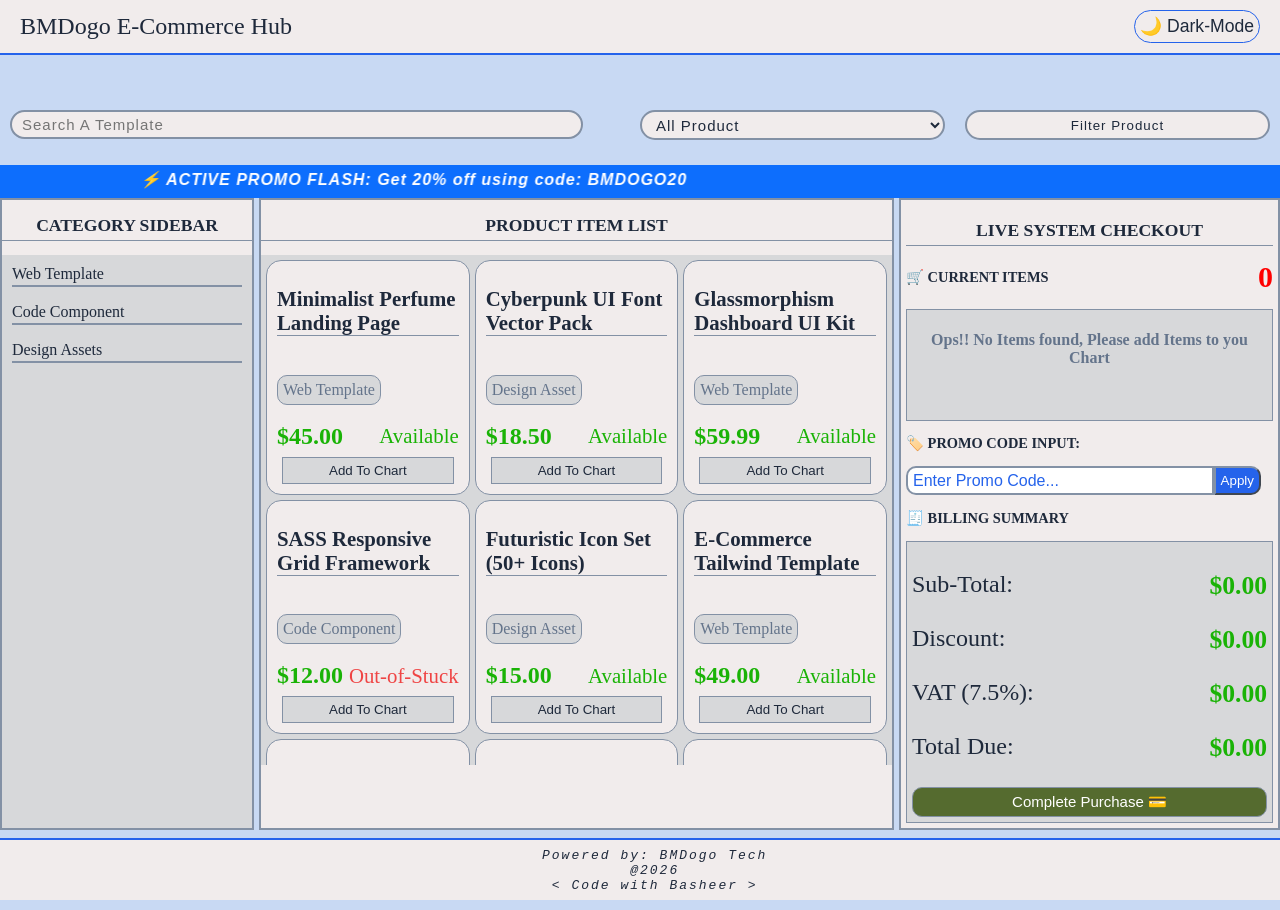
==== index.html @ f93b7fa3 "Rename product.html to index.html" ====
<!DOCTYPE html>
<html lang="en">
<head>
    <meta charset="UTF-8">
    <meta name="viewport" content="width=device-width, initial-scale=1.0">
    <title>BMDOGO E-COMMERCE HUB</title>
    <link rel="stylesheet" href="product.css">
</head>
<body class="dar">
        <!-- === HEADER OF THE WEBSITE ==== -->
        <header>
        <div class="main-header">
            <span class="brandName">BMDogo E-Commerce Hub</span>
            <button id="toggleTheme">🌙 Dark-Mode</button>
        </div>
        <!-- ====SUB WEBSTIE HEADER -->
        <div class="sub-header">
            <input type="text" placeholder="Search A Template" id="search-item">
            <form action="#">
            <select name="filterProduct" id="filter-item">
                <option value="All">All Product</option>
                <option value="WebDev">Web Template</option>
                <option value="Available">Available Product</option>
                <option value="Unavailable">Out-Of-Stock</option>
            </select>
            </form>
             <button id="filter">Filter Product</button>
        </div>
        <!-- ==== ACTIVE PROMO FLASH SECTION ==== -->
         <section class="promo">
            <marquee behavior="alternate" direction="right">⚡ ACTIVE PROMO FLASH: Get 20% off using code: BMDOGO20</marquee>
         </section>
        </header>

        <!-- ===== MAIN WEB BODY PAGE ====== -->
         <main>
            <section class="product-section category">
                <h2>Category sidebar</h2> 
                <div class="category-item">
                    <span>Web Template</span>
                    <span>Code Component</span>
                    <span>Design Assets</span> 
                </div>
            </section>
            <section class="product-section product-item">
                <h2>product item list</h2>
                <div class="item-list" id="item-list">
                    
                </div>
            </section>
            <section class="product-section live-stream">
                <h2>live system checkout</h2>
                <div class="current-items">
                    <h3>🛒 CURRENT ITEMS <span id="totalAdd">0</span></h3>
                    <div class="current-item" id="current-item">
                    </div>
                </div>
                <div class="promo-input">
                    <h3>🏷️ PROMO CODE INPUT:</h3>
                    <span class="inputs">
                    <input type="text" id="promoCode" placeholder="Enter Promo Code...">
                    <button id="enterPromo">Apply</button>
                    </span>
                </div>
                <div class="bill-summary">
                    <h3>🧾 BILLING SUMMARY</h3>
                    <div class="bill-grid">
                        <p>Sub-Total: <span id="subTotal">0.00</span></p>
                        <p>Discount: <span id="discount">0.00</span></p>
                        <p>VAT (7.5%): <span id="VAT">0.00</span></p>
                        <p>Total Due: <span id="total">0.00</span></p>
                        <button id="complete">Complete Purchase 💳</button>
                    </div>
                </div>
            </section>
         </main>
         <footer>

            <pre> 
   Powered by: BMDogo Tech
            @2026
    < Code with Basheer >
            </pre>
         </footer>

<script src="product.js"></script>
</body>
</html>
---- product.css ----
/* ☀️ LIGHT THEME SYSTEM */
:root {
    --bg-main: #c8d9f3;
    --bg-card: #f1ecec;
    --bg-sidebar: #d7d8da;
    --bg-announcement: #0d6efd;
    
    --text-primary: #1e293b;
    --text-muted: #64748b;
    --text-inverse: #ffffff;
    
    --accent: #2563eb;
    --accent-hover: #1d4ed8;
    --border: #8391a5;
    --danger: #ef4444;
    --success: #1ab306;
}

/* 🌙 DARK THEME SYSTEM */
.dark-Mode {
    --bg-main: #0f172a;
    --bg-card: #1e293b;
    --bg-sidebar: #3a4961;
    --bg-announcement: #1e3a8a;
    
    --text-primary: #f8fafc;
    --text-muted: #94a3b8;
    --text-inverse: #ffffff;
    
    --accent: #3b82f6;
    --accent-hover: #60a5fa;
    --border: #758294;
    --danger: #f87171;
    --success: #4ade80;
}
body{
    margin: 0;
    padding: 0;
    background: var(--bg-main);
    width: 100%;
    height: auto;
    position: relative;
}
header{
    display: flex;
    flex-direction: column;
    gap: 15px;
    position: relative;
}
header .main-header{
    display: flex;
    align-items: center;
    justify-content: space-between;
    background: var(--bg-card);
    padding: 10px 20px;
    border-bottom: 2px solid var(--accent);
    position: fixed;
    top: 0;
    width: 100%;
    z-index: 1;
    overflow: hidden;
}
.main-header .brandName{
    font-size: clamp(20px, 2vw, 1.5em);
    color: var(--text-primary);
}
.main-header button{
   background: var(--bg-card);
   color: var(--text-primary);
   border: 1px solid var(--accent);
   border-radius: 20px;
   padding: 5px;
   font-size: clamp(14px, 2vw, 1.1em);
   cursor: pointer;
   margin-right: 40px;
}
header .sub-header{
    display: grid;
    grid-template-columns: 2fr 1fr 1fr;
    gap: 20px;
    padding: 10px;
    position: relative;
    margin-top: 100px;
}
.sub-header input{
    width: 90%;
    height: 25px;
    outline: none;
    padding: 0 10px;
    background: var(--bg-card);
    border: 2px solid var(--border);
    border-radius: 15px;
    color: var(--text-primary);
    letter-spacing: 1px;
    font-size: 15px;
}
.sub-header select{
    width: 100%;
    height: 30px;
    outline: none;
    padding: 0 10px;
    background: var(--bg-card);
    border: 2px solid var(--border);
    border-radius: 15px;
    color: var(--text-primary);
    letter-spacing: 1px;
    font-size: 15px;
    cursor: pointer;
}
.sub-header button{
    white-space: nowrap;
    outline: none;
    width: 100%;
    height: 30px;
    padding: 0 10px;
    background: var(--bg-card);
    border: 2px solid var(--border);
    border-radius: 15px;
    color: var(--text-primary);
    letter-spacing: 1px;
    cursor: pointer;
}
header .promo{
    background: var(--bg-announcement);
    font-family: 'Segoe UI', Tahoma, Geneva, Verdana, sans-serif;
    color: var(--text-inverse);
    font-weight: 700;
    letter-spacing: 1px;
    padding: 5px;
    font-style: oblique;
}
/* ==== MAIN WEB-PAGE CONTENT STYLING ====*/
main{
    display: grid;
    grid-template-columns: .8fr 2fr 1.2fr;
    gap: 5px;
    margin-bottom: 5em;
}
/* ==== RESPONSIVENESS OF MAIN PAGE === */
@media (max-width: 768px){
    main{
        grid-template-columns: 1fr;
    }
}

main .product-section{
    background: var(--bg-card);
    border: 2px solid var(--border);
    overflow: hidden;
}
.product-section h2{
    color: var(--text-primary);
    text-align: center;
    text-transform: uppercase;
    font-size: 1.1em;
    border-bottom: 1px solid var(--border);
    padding-bottom: 4px;
}

/* ===== CATEGORY SIDEBAR DESIGN ==== */
.category-item{
    display: flex;
    flex-direction: column;
    background: var(--bg-sidebar);
    padding: 10px;
    gap: 1em;
    color: var(--text-primary);
    height: 100%;
}
.category-item span{
    border-bottom: 2px solid var(--border);
    padding-bottom: 2px;
    cursor: pointer;
    transition: transform 0.2s, border-botom 0.2s;
}
.category-item span:hover{
   transform: translateX(4px);
   border-bottom: 2px solid var(--accent-hover);
   text-transform: uppercase;
}

/* ===== ITEMS LIST DESIGN ==== */
.item-list{
    background: var(--bg-sidebar);
    height: 100%;
    max-height: 500px;
    display: grid;
    grid-template-columns: repeat(auto-fit, minmax(200px, 1fr));
    gap: 5px;
    padding: 5px;
    overflow: auto;
}
.item-list .item{
    background: var(--bg-card);
    border: 1px solid var(--border);
    border-radius: 10px;
}

/* ==== LIVE STREAM DESIGN ==== */

.live-stream{
    padding: 5px;
}
.live-stream h3{
    color: var(--text-primary);
    font-size: 0.9em;
}
.current-item{
    background: var(--bg-sidebar);
    display: flex;
    flex-direction: column;
    gap: 10px;
    padding: 5px;
    height: 100px;
    max-height: 500px;
    overflow: auto;
    border: 1px solid var(--border);
}
.current-items h3{
    display: flex;
    justify-content: space-between;
    align-items: center;
}
.current-items h3 span{
    font-size: clamp(30px, 2vw, 3em);
}
.current-list{
    display: flex;
    justify-content: space-between;
    align-items: center;
    border-bottom: 1px solid var(--border);
    padding: 2px;
}
.current-list span{
    color: var(--text-primary);
   font-size: clamp(15px, 2vw, 1.2em);
    letter-spacing: 1px;
}
.current-list #proPrice{
    color: var(--success);
    font-weight: 700;
   font-size: clamp(20px, 2vw, 1.5em);
}
.current-list .delete{
    cursor: pointer;
    background: var(--bg-card);
    padding: 0 1px;
    border: 1px solid var(--border);
    border-radius: 5px;
    font-size: 12px;
    transition: 0.2s;
}
.current-list #delete:hover{
   background: var(--accent-hover);
}

/* ==== PROMO INPUT DESIGN ===== */
.promo-input .inputs{
    display: flex;
    align-items: center;
}
.inputs input{
    width: 80%;
    outline: none;
    padding: 0 5px;
    height: 25px;
    border-radius: 10px 0 0 10px;
    border: 2px solid var(--border);
    font-weight: 50 0;
    font-size: 1em;
}
.inputs input::placeholder{
    color: var(--accent);
}
.inputs button{
    padding: 5px;
    border-radius: 0 10px 10px 0;
    border: 2px outset var(--border);
    background: var(--accent);
    cursor: pointer;
    color: white;
    transition: 0.2s;
}
.inputs button:hover{
    background: var(--accent-hover);
}
/* ===== BILLING SECTION DESIGN ===== */
.bill-summary .bill-grid{
    background: var(--bg-sidebar);
    padding: 5px;
    border: 1px solid var(--border);
}
.bill-grid p{
    display: flex;
    justify-content: space-between;
    color: var(--text-primary);
    font-size: clamp(18px, 2vw, 1.5em);
}
.bill-grid p span{
    color: var(--success);
    font-weight: 700;
    font-size: clamp(22px, 2vw, 1.5em);
}
.bill-grid button{
    width: 100%;
    padding: 5px;
    text-align: center;
    border: 1px solid var(--border);
    background: darkolivegreen;
    border-radius: 10px;
    color: white;
    font-size: 15px;
    transition: 0.2s;
    cursor: pointer;
}
.bill-grid button:hover{
    background: rgb(113, 139, 68);
}
footer{
    width: 100%;
    display: flex;
    align-items: center;
    justify-content: center;
    background: var(--bg-card);
    height: 60px;
    position: fixed;
    bottom: 0;
    border-top: 2px solid var(--accent);
}
footer pre{
    color: var(--text-primary);
    letter-spacing: 2px;
    font-style: italic;
}

/* ===== DYNAMIC CSS STYLE OF JS INJECTED ELEMENTS ===== */
.item-list .item-card{
    background: var(--bg-card);
    border-radius: 15px;
    border: 1px solid var(--border);
    padding: 5px 10px;
    display: flex;
    flex-direction: column;
    height: fit-content;
    gap: 2px;
}
.item-card h3{
    color: var(--text-primary);
    font-size: clamp(10px, 3vw, 1.3em);
    border-bottom: 1px solid var(--border);
}
.item-card p{
    background: var(--bg-sidebar);
    display: flex;
    align-self: flex-start;
    padding: 5px;
    border: 1px solid var(--border);
    border-radius: 10px;
    color: var(--text-muted);
    user-select: none;
    transition:  0.2s;
}
.item-card p:hover{
    color: var(--text-primary);
}
.item-info{
    display: flex;
    justify-content: space-between;
    align-items: center;
}
.item-info .price{
    color: var(--success);
    font-weight: 800;
    font-size: clamp(22px, 2vw, 1.5em);
}
.item-info .available{
    color: var(--success);
    font-size: clamp(18px, 2vw, 1.3em);
}
.item-info .unavailable{
    color: var(--danger);
    font-size: clamp(18px, 2vw, 1.3em);
}
.add-btn{
    background: var(--bg-sidebar);
    color: var(--text-primary);
    border: 1px solid var(--border);
    padding: 5px;
    margin: 5px;
    cursor: pointer;
    transition: 0.2s;
}
.add-btn:hover{
    background: var(--bg-main);
}

.nothing-Alert{
    text-align: center;
    color: var(--text-muted);
    font-weight: 700;
}
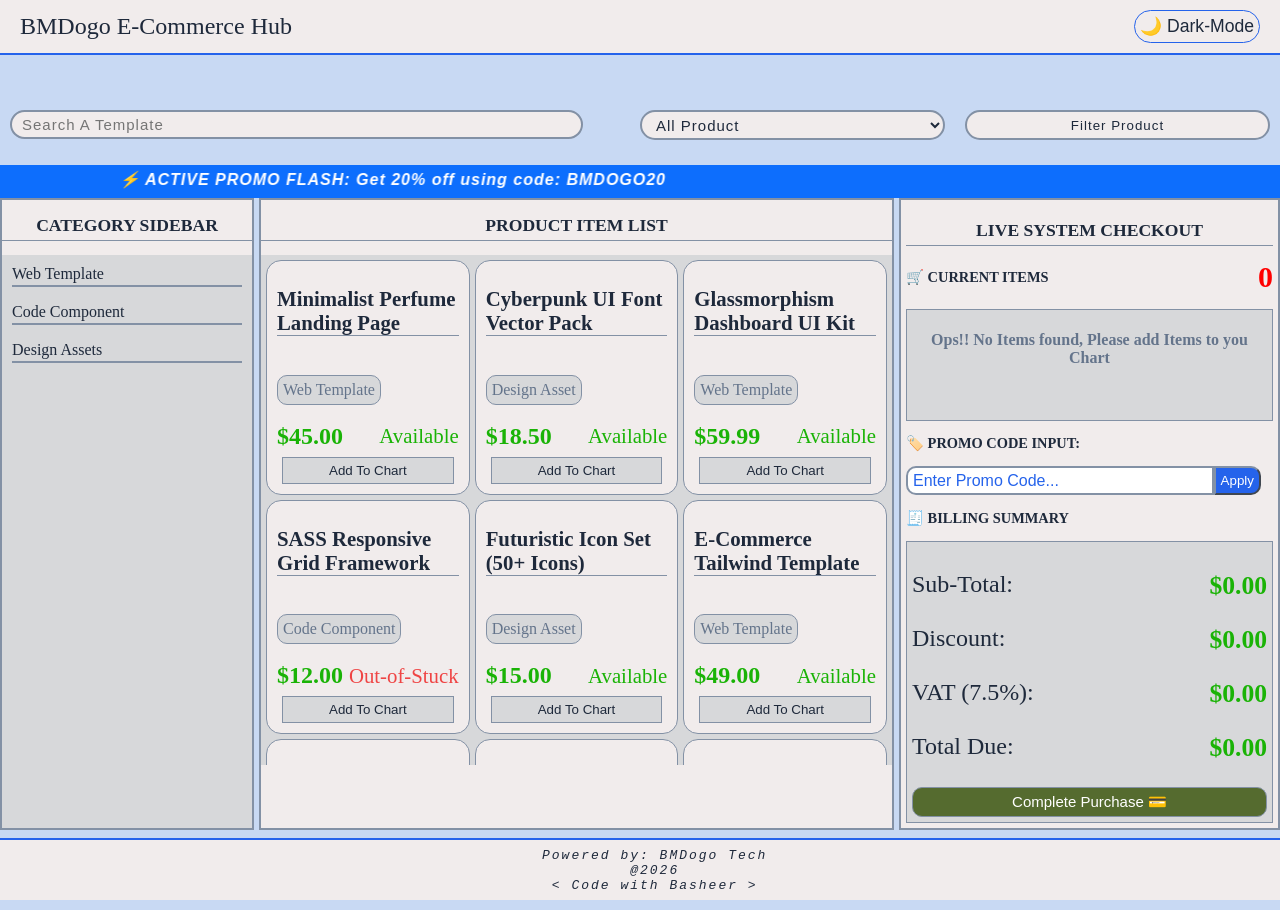
==== commit 2b4e5fad: "Change stylesheet and script references in index.html Updated stylesheet reference and script source" ====
--- a/index.html
+++ b/index.html
@@ -4,7 +4,7 @@
     <meta charset="UTF-8">
     <meta name="viewport" content="width=device-width, initial-scale=1.0">
     <title>BMDOGO E-COMMERCE HUB</title>
-    <link rel="stylesheet" href="product.css">
+    <link rel="stylesheet" href="style.css">
 </head>
 <body class="dar">
         <!-- === HEADER OF THE WEBSITE ==== -->
@@ -83,6 +83,6 @@
             </pre>
          </footer>
 
-<script src="product.js"></script>
+<script src="script.js"></script>
 </body>
 </html>
--- a/style.css
+++ b/style.css
@@ -0,0 +1,401 @@
+/* ☀️ LIGHT THEME SYSTEM */
+:root {
+    --bg-main: #c8d9f3;
+    --bg-card: #f1ecec;
+    --bg-sidebar: #d7d8da;
+    --bg-announcement: #0d6efd;
+    
+    --text-primary: #1e293b;
+    --text-muted: #64748b;
+    --text-inverse: #ffffff;
+    
+    --accent: #2563eb;
+    --accent-hover: #1d4ed8;
+    --border: #8391a5;
+    --danger: #ef4444;
+    --success: #1ab306;
+}
+
+/* 🌙 DARK THEME SYSTEM */
+.dark-Mode {
+    --bg-main: #0f172a;
+    --bg-card: #1e293b;
+    --bg-sidebar: #3a4961;
+    --bg-announcement: #1e3a8a;
+    
+    --text-primary: #f8fafc;
+    --text-muted: #94a3b8;
+    --text-inverse: #ffffff;
+    
+    --accent: #3b82f6;
+    --accent-hover: #60a5fa;
+    --border: #758294;
+    --danger: #f87171;
+    --success: #4ade80;
+}
+body{
+    margin: 0;
+    padding: 0;
+    background: var(--bg-main);
+    width: 100%;
+    height: auto;
+    position: relative;
+}
+header{
+    display: flex;
+    flex-direction: column;
+    gap: 15px;
+    position: relative;
+}
+header .main-header{
+    display: flex;
+    align-items: center;
+    justify-content: space-between;
+    background: var(--bg-card);
+    padding: 10px 20px;
+    border-bottom: 2px solid var(--accent);
+    position: fixed;
+    top: 0;
+    width: 100%;
+    z-index: 1;
+    overflow: hidden;
+}
+.main-header .brandName{
+    font-size: clamp(20px, 2vw, 1.5em);
+    color: var(--text-primary);
+}
+.main-header button{
+   background: var(--bg-card);
+   color: var(--text-primary);
+   border: 1px solid var(--accent);
+   border-radius: 20px;
+   padding: 5px;
+   font-size: clamp(14px, 2vw, 1.1em);
+   cursor: pointer;
+   margin-right: 40px;
+}
+header .sub-header{
+    display: grid;
+    grid-template-columns: 2fr 1fr 1fr;
+    gap: 20px;
+    padding: 10px;
+    position: relative;
+    margin-top: 100px;
+}
+.sub-header input{
+    width: 90%;
+    height: 25px;
+    outline: none;
+    padding: 0 10px;
+    background: var(--bg-card);
+    border: 2px solid var(--border);
+    border-radius: 15px;
+    color: var(--text-primary);
+    letter-spacing: 1px;
+    font-size: 15px;
+}
+.sub-header select{
+    width: 100%;
+    height: 30px;
+    outline: none;
+    padding: 0 10px;
+    background: var(--bg-card);
+    border: 2px solid var(--border);
+    border-radius: 15px;
+    color: var(--text-primary);
+    letter-spacing: 1px;
+    font-size: 15px;
+    cursor: pointer;
+}
+.sub-header button{
+    white-space: nowrap;
+    outline: none;
+    width: 100%;
+    height: 30px;
+    padding: 0 10px;
+    background: var(--bg-card);
+    border: 2px solid var(--border);
+    border-radius: 15px;
+    color: var(--text-primary);
+    letter-spacing: 1px;
+    cursor: pointer;
+}
+header .promo{
+    background: var(--bg-announcement);
+    font-family: 'Segoe UI', Tahoma, Geneva, Verdana, sans-serif;
+    color: var(--text-inverse);
+    font-weight: 700;
+    letter-spacing: 1px;
+    padding: 5px;
+    font-style: oblique;
+}
+/* ==== MAIN WEB-PAGE CONTENT STYLING ====*/
+main{
+    display: grid;
+    grid-template-columns: .8fr 2fr 1.2fr;
+    gap: 5px;
+    margin-bottom: 5em;
+}
+/* ==== RESPONSIVENESS OF MAIN PAGE === */
+@media (max-width: 768px){
+    main{
+        grid-template-columns: 1fr;
+    }
+}
+
+main .product-section{
+    background: var(--bg-card);
+    border: 2px solid var(--border);
+    overflow: hidden;
+}
+.product-section h2{
+    color: var(--text-primary);
+    text-align: center;
+    text-transform: uppercase;
+    font-size: 1.1em;
+    border-bottom: 1px solid var(--border);
+    padding-bottom: 4px;
+}
+
+/* ===== CATEGORY SIDEBAR DESIGN ==== */
+.category-item{
+    display: flex;
+    flex-direction: column;
+    background: var(--bg-sidebar);
+    padding: 10px;
+    gap: 1em;
+    color: var(--text-primary);
+    height: 100%;
+}
+.category-item span{
+    border-bottom: 2px solid var(--border);
+    padding-bottom: 2px;
+    cursor: pointer;
+    transition: transform 0.2s, border-botom 0.2s;
+}
+.category-item span:hover{
+   transform: translateX(4px);
+   border-bottom: 2px solid var(--accent-hover);
+   text-transform: uppercase;
+}
+
+/* ===== ITEMS LIST DESIGN ==== */
+.item-list{
+    background: var(--bg-sidebar);
+    height: 100%;
+    max-height: 500px;
+    display: grid;
+    grid-template-columns: repeat(auto-fit, minmax(200px, 1fr));
+    gap: 5px;
+    padding: 5px;
+    overflow: auto;
+}
+.item-list .item{
+    background: var(--bg-card);
+    border: 1px solid var(--border);
+    border-radius: 10px;
+}
+
+/* ==== LIVE STREAM DESIGN ==== */
+
+.live-stream{
+    padding: 5px;
+}
+.live-stream h3{
+    color: var(--text-primary);
+    font-size: 0.9em;
+}
+.current-item{
+    background: var(--bg-sidebar);
+    display: flex;
+    flex-direction: column;
+    gap: 10px;
+    padding: 5px;
+    height: 100px;
+    max-height: 500px;
+    overflow: auto;
+    border: 1px solid var(--border);
+}
+.current-items h3{
+    display: flex;
+    justify-content: space-between;
+    align-items: center;
+}
+.current-items h3 span{
+    font-size: clamp(30px, 2vw, 3em);
+}
+.current-list{
+    display: flex;
+    justify-content: space-between;
+    align-items: center;
+    border-bottom: 1px solid var(--border);
+    padding: 2px;
+}
+.current-list span{
+    color: var(--text-primary);
+   font-size: clamp(15px, 2vw, 1.2em);
+    letter-spacing: 1px;
+}
+.current-list #proPrice{
+    color: var(--success);
+    font-weight: 700;
+   font-size: clamp(20px, 2vw, 1.5em);
+}
+.current-list .delete{
+    cursor: pointer;
+    background: var(--bg-card);
+    padding: 0 1px;
+    border: 1px solid var(--border);
+    border-radius: 5px;
+    font-size: 12px;
+    transition: 0.2s;
+}
+.current-list #delete:hover{
+   background: var(--accent-hover);
+}
+
+/* ==== PROMO INPUT DESIGN ===== */
+.promo-input .inputs{
+    display: flex;
+    align-items: center;
+}
+.inputs input{
+    width: 80%;
+    outline: none;
+    padding: 0 5px;
+    height: 25px;
+    border-radius: 10px 0 0 10px;
+    border: 2px solid var(--border);
+    font-weight: 50 0;
+    font-size: 1em;
+}
+.inputs input::placeholder{
+    color: var(--accent);
+}
+.inputs button{
+    padding: 5px;
+    border-radius: 0 10px 10px 0;
+    border: 2px outset var(--border);
+    background: var(--accent);
+    cursor: pointer;
+    color: white;
+    transition: 0.2s;
+}
+.inputs button:hover{
+    background: var(--accent-hover);
+}
+/* ===== BILLING SECTION DESIGN ===== */
+.bill-summary .bill-grid{
+    background: var(--bg-sidebar);
+    padding: 5px;
+    border: 1px solid var(--border);
+}
+.bill-grid p{
+    display: flex;
+    justify-content: space-between;
+    color: var(--text-primary);
+    font-size: clamp(18px, 2vw, 1.5em);
+}
+.bill-grid p span{
+    color: var(--success);
+    font-weight: 700;
+    font-size: clamp(22px, 2vw, 1.5em);
+}
+.bill-grid button{
+    width: 100%;
+    padding: 5px;
+    text-align: center;
+    border: 1px solid var(--border);
+    background: darkolivegreen;
+    border-radius: 10px;
+    color: white;
+    font-size: 15px;
+    transition: 0.2s;
+    cursor: pointer;
+}
+.bill-grid button:hover{
+    background: rgb(113, 139, 68);
+}
+footer{
+    width: 100%;
+    display: flex;
+    align-items: center;
+    justify-content: center;
+    background: var(--bg-card);
+    height: 60px;
+    position: fixed;
+    bottom: 0;
+    border-top: 2px solid var(--accent);
+}
+footer pre{
+    color: var(--text-primary);
+    letter-spacing: 2px;
+    font-style: italic;
+}
+
+/* ===== DYNAMIC CSS STYLE OF JS INJECTED ELEMENTS ===== */
+.item-list .item-card{
+    background: var(--bg-card);
+    border-radius: 15px;
+    border: 1px solid var(--border);
+    padding: 5px 10px;
+    display: flex;
+    flex-direction: column;
+    height: fit-content;
+    gap: 2px;
+}
+.item-card h3{
+    color: var(--text-primary);
+    font-size: clamp(10px, 3vw, 1.3em);
+    border-bottom: 1px solid var(--border);
+}
+.item-card p{
+    background: var(--bg-sidebar);
+    display: flex;
+    align-self: flex-start;
+    padding: 5px;
+    border: 1px solid var(--border);
+    border-radius: 10px;
+    color: var(--text-muted);
+    user-select: none;
+    transition:  0.2s;
+}
+.item-card p:hover{
+    color: var(--text-primary);
+}
+.item-info{
+    display: flex;
+    justify-content: space-between;
+    align-items: center;
+}
+.item-info .price{
+    color: var(--success);
+    font-weight: 800;
+    font-size: clamp(22px, 2vw, 1.5em);
+}
+.item-info .available{
+    color: var(--success);
+    font-size: clamp(18px, 2vw, 1.3em);
+}
+.item-info .unavailable{
+    color: var(--danger);
+    font-size: clamp(18px, 2vw, 1.3em);
+}
+.add-btn{
+    background: var(--bg-sidebar);
+    color: var(--text-primary);
+    border: 1px solid var(--border);
+    padding: 5px;
+    margin: 5px;
+    cursor: pointer;
+    transition: 0.2s;
+}
+.add-btn:hover{
+    background: var(--bg-main);
+}
+
+.nothing-Alert{
+    text-align: center;
+    color: var(--text-muted);
+    font-weight: 700;
+}
